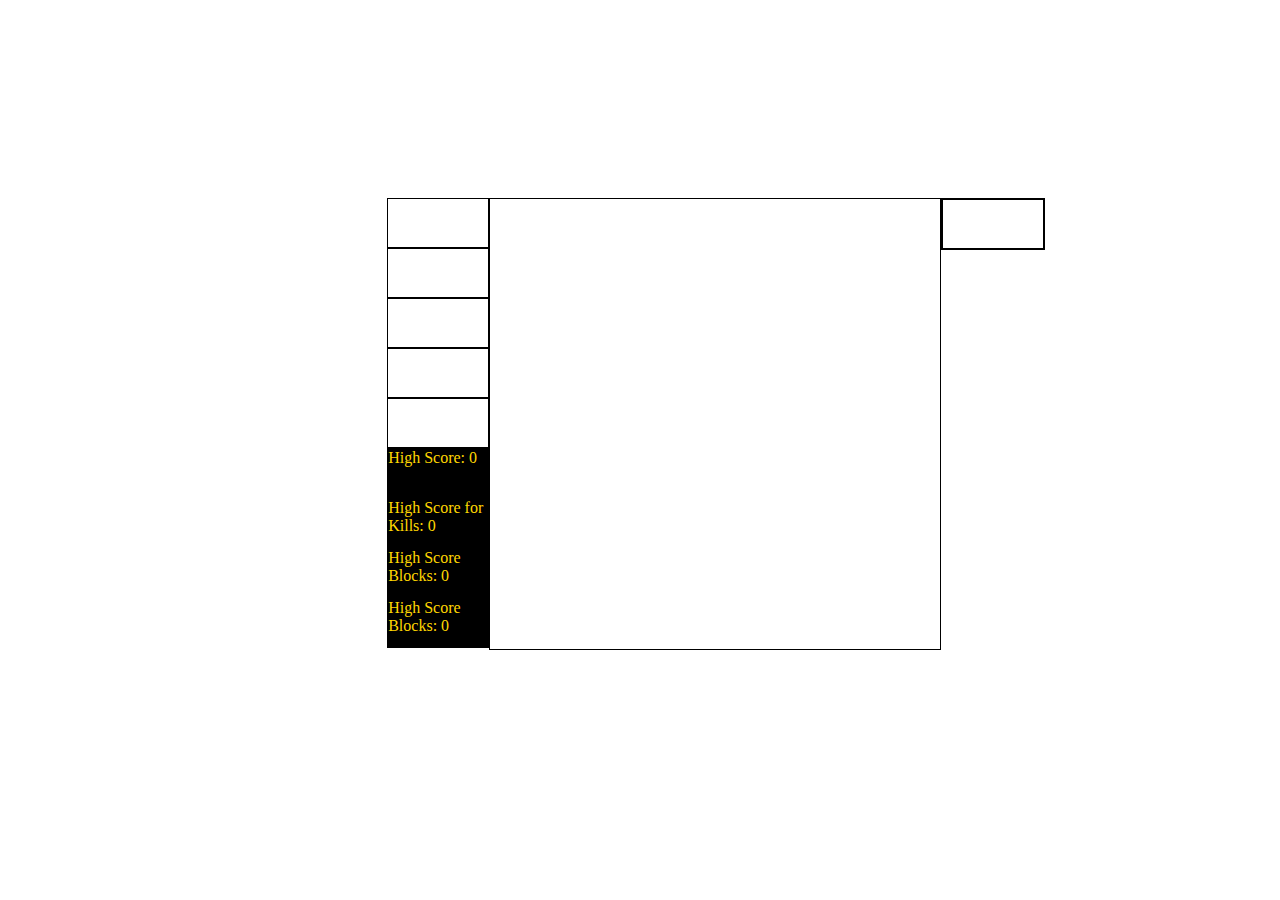
==== JBabineau.SnakeTron/JBabineau.SnakeTron/index.html @ 41115044 "added swipe controls to snaketron" ====
﻿
<!DOCTYPE HTML>
<HTML>
<head>
    <title>Snake 0.3</title>
    <script type="text/javascript" src="https://code.jquery.com/jquery-1.12.4.min.js"></script>
    <script src="https://hammerjs.github.io/dist/hammer.js"></script>
</head>
<body>
    <div style="display: inline-block; width: 100%; padding-top: 15%;">
        <div class="info" style="display: inline-block; float: left; padding-left: 30%;">
            <div class="playerScore" style="background:#fff; color:#000; border: solid black 1px; width: 100px; height: 48px;"></div>
            <div class="aiScore" style="background:#fff; color:#000; border: solid black 1px; width: 100px; height: 48px;">	</div>
            <div class="kills" style="background:#fff; color:#000; border: solid black 1px; width: 100px; height: 48px;"></div>
            <div class="playerBlocks" style="background:#fff; color:#000; border: solid black 1px; width: 100px; height: 48px;"></div>
            <div class="suckScore" style="background:#fff; color:#000; border: solid black 1px; width: 100px; height: 48px;"></div>
            <div class="playerHighScore" style="background:#000; color:#ffd700; border: solid black 1px; width: 100px; height: 48px;"></div>
            <div class="killsHighScore" style="background:#000; color:#ffd700; border: solid black 1px; width: 100px; height: 48px;"></div>
            <div class="blocksHighScore" style="background:#000; color:#ffd700; border: solid black 1px; width: 100px; height: 48px;"></div>
            <div class="suckScoreHighScore" style="background:#000; color:#ffd700; border: solid black 1px; width: 100px; height: 48px;"></div>
        </div>
        <canvas id="canvas" width="450" height="450" style="border: solid black 1px; float: left;"></canvas>
        <div style="border: solid black 1px; float: left;">
            <div class="overallScore" style="background:#fff; color:#000; border: solid black 1px; width: 100px; height: 48px;"></div>
        </div>
    </div>
    <script type="text/javascript">
            $(document).ready(function(){
                // Global variables
				// TODO: There hs to be a better way.
                var canvas = $("#canvas")[0];
                var ctx = canvas.getContext("2d");
                var width = $("#canvas").width();
                var height = $("#canvas").height();
                var highscore = 0;
                var colorValue = 255;
                var computer_headX;
                var computer_headY;
				var player_headX;
                var player_headY;
				var userName = "";
				var playerkills = 0;
				var lastPlayerPosition = "";
				var playerBlocks = 0;
				var suckScore = 0;
                localStorage.setItem("highscore", 0);
				localStorage.setItem("playerkills", 0);
                localStorage.setItem("blocks", 0);
				localStorage.setItem("suckScore", 0);
                var cellWidth = 10;
                var player_direction;
                var computer_direction;
                var food;
                var score;
                var score2;
                var powerUp;
                var player_snake_array;
                var computer_snake_array;
                var aroundFoodArray = [false, false, false, false, false, false, false,];
				var finalScore = 0;
				var avgEnemyLength = 0;
				// [0][1][2]
				// [3]   [4]
				// [5][6][7]

				/**
				 * Initial game setup and reseting of variables.
				 */
                function init()
                {
                        player_direction = "pause";
                        computer_direction = "left";
                        create_player_snake();
                        create_computer_snake();
                        create_food();
                        score = 0;
                        score2 = 0;
                        colorValue = 255;
						playerkills = 0;
						playerBlocks = 0;
						suckScore = 0;
						finalScore = 0;
						avgEnemyLength = 0;
                        // Lets move the snake now using a timer
                        // which will trigger the paint function every 60ms
						// TODO: Split the paint and logic
                        if(typeof game_loop != "undefined") clearInterval(game_loop);
                        game_loop = setInterval(paint,50);

						// Render the high scores based on local storage
						updateHighScore();
						aroundFoodArray = [false, false, false, false, false, false, false,];
                }
                init();

				/**
				 * Creates a new player snake.
				 * Starting length of the snake is
				 * 5 and we build from (0,5)
				 * back to (0,1).
				 */
                function create_player_snake() {
					var length = 5;
					player_snake_array = [];
					for(var i = length-1; i>=0; i--) {
						player_snake_array.push({x: i, y:0});
					}
                }

				/**
				 * Creates a new computer snake.
				 * Starting length of the snake is
				 * 5 and we build from (39,44)
				 * back to (44,44). We also reset the
				 * computer score back to zero here. (Should move that)
				 */
                function create_computer_snake()
                {
					var length = 5;
					computer_snake_array = [];
					for(var i = length; i>=0; i--){
						computer_snake_array.push({x: 44 - i, y:44});
					}
					// TODO: move this block to somewhere else.
					computer_headX = computer_snake_array[0].x;
					computer_headY = computer_snake_array[0].y;
					computer_direction = "left";
					score2 = 0;
                }

                /**
				 * This Creates a new food on the game
				 * board at a random square.
				 */
                function create_food() {
					aroundFoodArray = [false, false, false, false, false, false, false,];
					var valid = false;
					var tempFood;
					while(!valid) {
						tempFood = {
							x: Math.round(Math.random()*(width-cellWidth)/cellWidth),
							y: Math.round(Math.random()*(height-cellWidth)/cellWidth)
						}

						if(!check_collision(tempFood.x, tempFood.y, player_snake_array) && !check_collision(tempFood.x, tempFood.y, computer_snake_array)) {
							food = {
								x: tempFood.x,
								y: tempFood.y,
							}
							valid = true;
						}
					}
                }

                /**
				 * This is the logic and the rendering
				 * this needs to be broken out.
				 */
                function paint()
                {
					if(player_direction != "pause") {
                        if (colorValue <0){
                            colorValue = 0;
                        }
						// Redraw the board every frame.
                        var color = "rgb(255," + colorValue + "," + colorValue + ")";
                        ctx.fillStyle = color;
                        ctx.fillRect(0, 0,width,height);
                        ctx.strokeStyle = "black";
                        ctx.strokeRect(0, 0,width,height);

                        //The movement code for the snake to come here.
                        //The logic is simple
                        //Pop out the tail cell and place it infront of the head cell
                        player_headX = player_snake_array[0].x;
                        player_headY = player_snake_array[0].y;
                        computer_headX = computer_snake_array[0].x;
                        computer_headY = computer_snake_array[0].y;
                        //These were the position of the head cell.
                        //We will increment it to get the new head position
                        //Lets add proper player_direction based movement now
                        if(player_direction == "right") player_headX++;
                        else if(player_direction == "left") player_headX--;
                        else if(player_direction == "up") player_headY--;
                        else if(player_direction == "down") player_headY++;

                        if(computer_direction == "right") computer_headX++;
                        else if(computer_direction == "left") computer_headX--;
                        else if( computer_direction == "up") computer_headY--;
                        else if(computer_direction == "down") computer_headY++;

                        if(computer_headX == food.x && computer_headY > food.y && computer_direction != "down"){
                            computer_direction = "up";
                        }else if(computer_headX == food.x && computer_headY < food.y && computer_direction != "up") {
                            computer_direction = "down";
                        }
                        else if(computer_headY == food.y && computer_headX < food.x && computer_direction != "left"){
                            computer_direction = "right";
                        }else if(computer_headY == food.y && computer_headX > food.x && computer_direction != "right"){
                            computer_direction = "left";
                        }
                        if(computer_headX == 0 && computer_direction == "left"){
                            if(computer_headY == 0 ){
                                computer_direction = "down";
                            } else if(computer_headY == 44){
                                computer_direction = "up";
                            }
                            else if(computer_headY > food.y){
                                computer_direction = "up";
                            }
                            else{
                                computer_direction = "down";
                            }
                        }
                        if(computer_headX == 44 && computer_direction == "right"){
                            if(computer_headY == 0 ){
                                computer_direction = "down";
                            } else if(computer_headY == 44){
                                computer_direction = "up";
                            }
                            else if(computer_headY > food.y){
                                computer_direction = "up";
                            }
                            else{
                                computer_direction = "down";
                            }
                        }
                        if(computer_headY == 0 && computer_direction == "up"){
                            if(computer_headX == 0 ){
                                computer_direction = "right";
                            } else if(computer_headX == 44){
                                computer_direction = "left";
                            }
                            else if(computer_headX > food.x){
                                computer_direction = "left";
                            }
                            else{
                                computer_direction = "right";
                            }
                        }
                        if(computer_headY == 44 && computer_direction == "down"){
                            if(computer_headX == 0 ){
                                computer_direction = "right";
                            } else if(computer_headX == 44){
                                computer_direction = "left";
                            }
                            else if(computer_headX < food.x){
                                computer_direction = "left";
                            }
                            else{
                                computer_direction = "right";
                            }
                        }
                        if(computer_direction == "up" && check_collision(computer_headX,(computer_headY-1), player_snake_array)) {
							playerBlocks ++;
                            if(!check_collision((computer_headX+1),computer_headY, player_snake_array))
                            {
                                computer_direction = "right";
                            }
                            else{
                                computer_direction = "left";
                            }
                        }
                        if(computer_direction == "down" && check_collision(computer_headX,(computer_headY+1), player_snake_array)) {
							playerBlocks++;
                            if(!check_collision((computer_headX+1),computer_headY, player_snake_array))
                            {
                                computer_direction = "right";
                            }
                            else{
                                computer_direction = "left";
                            }
                        }
                        if(computer_direction == "left" && check_collision((computer_headX-1),computer_headY, player_snake_array)) {
							playerBlocks++;
                            if(!check_collision(computer_headX,(computer_headY+1), player_snake_array))
                            {
                                computer_direction = "down";
                            }
                            else{
                                computer_direction = "up";
                            }
                        }

                        if(computer_direction == "right" && check_collision((computer_headX+1),computer_headY, player_snake_array)) {
							playerBlocks++;
                            if(!check_collision(computer_headX,(computer_headY+1), player_snake_array))
                            {
                                computer_direction = "down";
                            }
                            else{
                                computer_direction = "up";
                            }
                        }

                        if(player_headX == -1 || player_headX ==width/cellWidth || player_headY == -1 || player_headY ==height/cellWidth || check_collision(player_headX, player_headY, player_snake_array) || check_collision(player_headX, player_headY, computer_snake_array)) {
                            updateHighScore();
							calculateFinalScore();
							init();
							return;
                        }

                        if(computer_headX == -1 || computer_headX == width/cellWidth || computer_headY == -1 || computer_headY == height/cellWidth || check_collision(computer_headX, computer_headY, player_snake_array) || check_collision(computer_headX, computer_headY, computer_snake_array))
                        {
							playerkills++;
							avgEnemyLength += computer_snake_array.length;
                            create_computer_snake();
                        }
                        //Lets write the code to make the snake eat the food
                        //The logic is simple
                        //If the new head position matches with that of the food,
                        //Create a new head instead of moving the tail
                        if(player_headX == food.x && player_headY == food.y)
                        {
                                var tail = {x: player_headX, y: player_headY};
                                score++;
                                if(score % 50 < 25){
                                    colorValue -= 10;
                                }
                                else{
                                    colorValue += 10;
                                }
                                //Create new food
                                create_food();
                                var tail2 = computer_snake_array.pop();
                                tail2.x = computer_headX; tail2.y = computer_headY;
								suckScore--;
                        }
                        else if(computer_headX == food.x && computer_headY == food.y){
                            var tail2 = {x: computer_headX, y: computer_headY};
                                score2++;

                                //Create new food
                                create_food();
                                var tail = player_snake_array.pop();
                                tail.x = player_headX; tail.y = player_headY;
                        }
                        else
                        {
							var tail = player_snake_array.pop();
							tail.x = player_headX; tail.y = player_headY;

							var tail2 = computer_snake_array.pop();
							tail2.x = computer_headX; tail2.y = computer_headY;

							checkSuckScore();
                        }

                        player_snake_array.unshift(tail); //puts back the tail as the first cell
                        computer_snake_array.unshift(tail2);

                        for(var i = 0; i < player_snake_array.length; i++)
                        {
                                var c = player_snake_array[i];
                                //Lets paint 10px wide cells
                                paint_cell(c.x, c.y, "blue");
                        }

                        for(var i=1; i < computer_snake_array.length; i++)
                        {
                            var s = computer_snake_array[i];
                            paint_cell(s.x, s.y, "red");
                        }

                        // Paint the food
                        paint_cell(food.x, food.y, "green");


						updateScore();
					}
                }

                //Lets first create a generic function to paint cells
                function paint_cell(x, y, color) {
                        ctx.fillStyle = color;
                        ctx.fillRect(x*cellWidth, y*cellWidth, cellWidth, cellWidth);
                        ctx.strokeStyle = "white";
                        ctx.strokeRect(x*cellWidth, y*cellWidth, cellWidth, cellWidth);
                }

                function check_collision(x, y, array) {
                        //This function will check if the provided x/y coordinates exist
                        //in an array of cells or not
                        for(var i = 0; i < array.length; i++)
                        {
								//console.log('array x: ' + array[i].x + 'array.y: ' + array[i].y);
                                if(array[i].x == x && array[i].y == y) {
									console.log('Collision: array x: ' + array[i].x + 'array.y: ' + array[i].y + 'with x: ' + x + ' y: ' + y);
									debugger;
									return true;
								}
                        }
                        return false;
                }

				function updateScore() {
					$(".playerScore").text("Score: " + score);
					$(".aiScore").text("Opponent: " + score2);
					$(".kills").text("Kills: " + playerkills);
					$(".playerBlocks").text("Blocks: " + playerBlocks);
					$(".suckScore").text("Suck Score: " + suckScore);
				}
                function updateHighScore() {
					var text = "";
					var scoreText = "";
					var killText = "";
					var blockText = "";
					var suckText = "";
						if(score > localStorage.getItem("highscore"))
						{
							localStorage.setItem("highscore", score);
							scoreText = "High Score: " + score;
						}
						else {
							scoreText = "High Score: " + localStorage.getItem("highscore");
						}
						if(playerkills > localStorage.getItem("playerkills"))
						{
							localStorage.setItem("playerkills", playerkills);
							killText = "High Score for Kills: " + playerkills;
						}
						else {
							killText = "High Score for Kills: " + localStorage.getItem("playerkills");
						}
						if(playerBlocks > localStorage.getItem("blocks"))
						{
							localStorage.setItem("blocks", playerBlocks);
							blockText = "High Score Blocks: " + playerBlocks;
						}
						else {
							blockText = "High Score Blocks: " + localStorage.getItem("blocks");
						}
						if(suckScore > localStorage.getItem("suckScore")) {
							localStorage.setItem("suckScore", suckScore);
							suckText = "High Score Suck Score: " + suckScore;
						}
						else {
							suckText = "High Score Suck Score: " + localStorage.getItem("suckScore");
						}
						$('.playerHighScore').text(scoreText);
						$('.killsHighScore').text(killText);
						$('.blocksHighScore').text(blockText);
						$('.suckScoreHighScore').text(blockText);

				}

				function checkSuckScore() {
					//var aroundFoodArray = [false, false, false, false, false, false, false,];
					// [0][1][2]
					// [3]   [4]
					// [5][6][7]
					if(player_headX == food.x + 1 && player_headY == food.y && aroundFoodArray[4] == false) {
						aroundFoodArray[4] = true;
						suckScore++;
					}
					if(player_headX == food.x - 1 && player_headY == food.y && aroundFoodArray[3] == false){
						aroundFoodArray[3] = true;
						suckScore++;
					}
					if(player_headY == food.y + 1 && player_headX == food.x && aroundFoodArray[6] == false){
						aroundFoodArray[6] = true;
						suckScore++;
					}
					if(player_headY == food.y - 1 && player_headX == food.x && aroundFoodArray[1] == false){
						aroundFoodArray[1] = true;
						suckScore++;
					}
					/*if((player_headX == food.x + 1 && player_headY == food.y + 1) && aroundFoodArray[7] == false){
						aroundFoodArray[7] = true;
						suckScore++;
					}
					if((player_headX == food.x + 1 && player_headY == food.y - 1) && aroundFoodArray[2] == false){
						aroundFoodArray[2] = true;
						suckScore++;
					}
					if((player_headX == food.x - 1 && player_headY == food.y + 1) && aroundFoodArray[5] == false){
						aroundFoodArray[5] = true;
						suckScore++;
					}
					if((player_headX == food.x - 1 && player_headY == food.y - 1) && aroundFoodArray[1] == false){
						aroundFoodArray[1] = true;
						suckScore++;
					}*/
				}

				function calculateFinalScore() {
					finalScore = (((score - 100) + (playerkills * avgEnemyLength)) - ((suckScore + score2) - (playerBlocks *3)));
					//console.log('Score: ' + score + ' score - 100: ' +(score - 100) + ' playerKills: ' + playerkills + ' avgEnemyLength: ' + avgEnemyLength
					//+ ' (playerkills * avgEnemyLength): ' + (playerkills * avgEnemyLength) + ' suckScore + score2: ' + (suckScore + score2) +  ' blocks*3: ' + (playerBlocks *3));
					$('.overallScore').text(finalScore);
				}

                //Lets add the keyboard controls now
				$(document).keydown(function (e) {
				    var key = e.which;
				    //We will add another clause to prevent reverse gear
				    if (key == "37" && player_direction != "right" && !check_collision(player_headX - 1, player_headY, player_snake_array)) {
				        player_direction = "left";
				    }
				    else if (key == "38" && player_direction != "down" && !check_collision(player_headX, player_headY - 1, player_snake_array)) {
				        player_direction = "up";
				    }
				    else if (key == "39" && player_direction != "left" && !check_collision(player_headX + 1, player_headY, player_snake_array)) {
				        player_direction = "right";
				    }
				    else if (key == "40" && player_direction != "up" && !check_collision(player_headX, player_headY + 1, player_snake_array)) {
				        player_direction = "down";
				    }
				    else if (key == "80") {
				        if (player_direction == "pause") {
				            player_direction = lastPlayerMove;
				        }
				        else {
				            lastPlayerMove = player_direction;
				            player_direction = "pause";
				        }
				    }
				    //The snake is now keyboard controllable
				});

				var myElement = document.getElementById('canvas');

                // create a simple instance
                // by default, it only adds horizontal recognizers
				var mc = new Hammer(myElement);
				mc.get('swipe').set({ direction: Hammer.DIRECTION_ALL });
                // listen to events...
				mc.on("swipeleft swiperight tap press swipeup swipedown", function (ev) {
				    myElement.textContent = ev.type + " gesture detected.";
				    if (ev.type == "swipeleft" && player_direction != "right" && !check_collision(player_headX - 1, player_headY, player_snake_array)) {
				        player_direction = "left";
				    }
				    else if (ev.type == "swipeup" && player_direction != "down" && !check_collision(player_headX, player_headY - 1, player_snake_array)) {
				        player_direction = "up";
				    }
				    else if (ev.type == "swiperight" && player_direction != "left" && !check_collision(player_headX + 1, player_headY, player_snake_array)) {
				        player_direction = "right";
				    }
				    else if (ev.type == "swipedown" && player_direction != "up" && !check_collision(player_headX, player_headY + 1, player_snake_array)) {
				        player_direction = "down";
				    }
				    else if (ev.type == "tap") {
				        if (player_direction == "pause") {
				            player_direction = lastPlayerMove;
				        }
				        else {
				            lastPlayerMove = player_direction;
				            player_direction = "pause";
				        }
				    }
				});
            });
    </script>
</body>
</HTML>
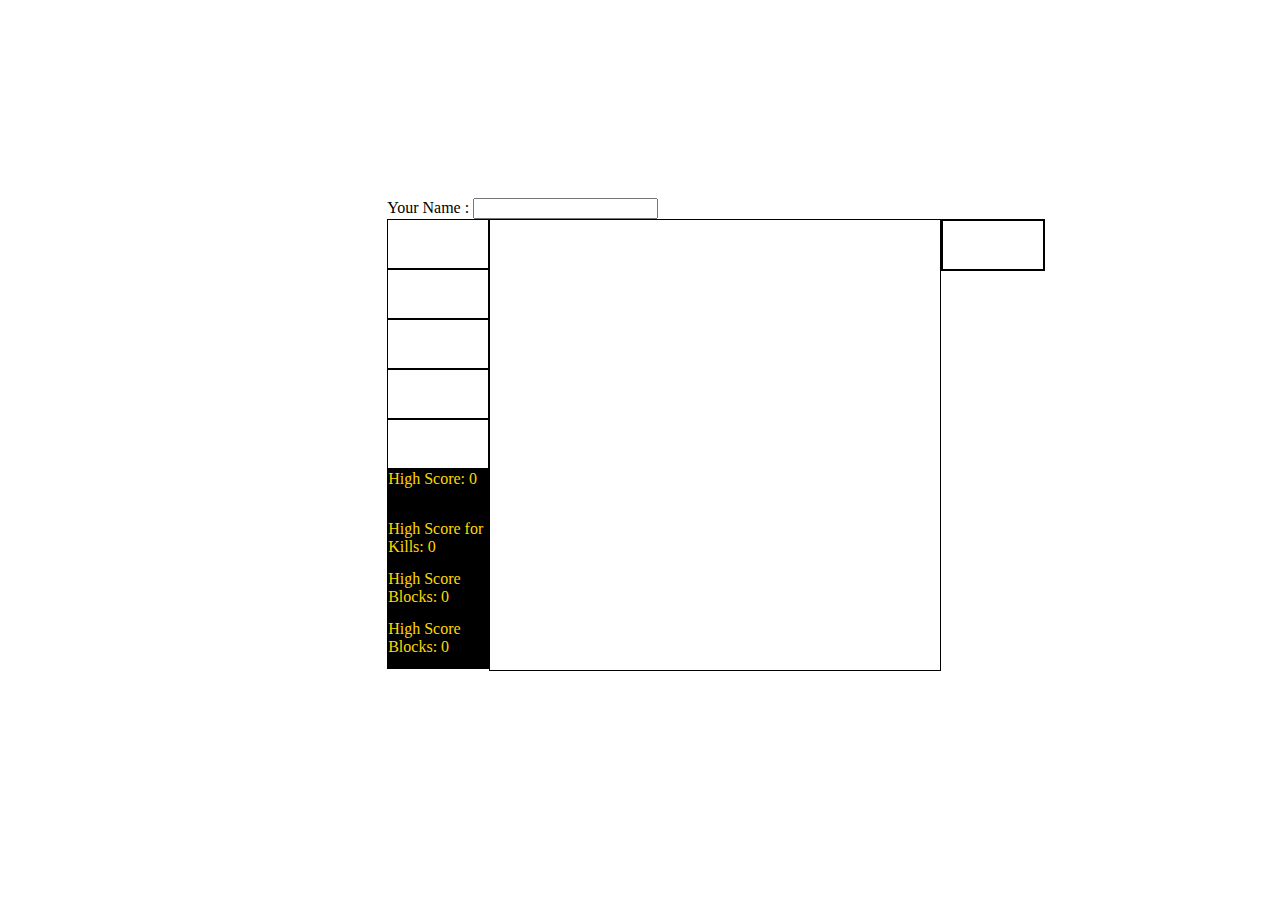
==== commit a8141b94: "Submitting scores for high scores" ====
--- a/JBabineau.SnakeTron/JBabineau.SnakeTron/index.html
+++ b/JBabineau.SnakeTron/JBabineau.SnakeTron/index.html
@@ -8,7 +8,8 @@
 </head>
 <body>
     <div style="display: inline-block; width: 100%; padding-top: 15%;">
-        <div class="info" style="display: inline-block; float: left; padding-left: 30%;">
+        <div style="padding-left: 30%;">Your Name : <input type="text" id="userName" /></div>
+        <div class="info" style="float: left; padding-left: 30%;">
             <div class="playerScore" style="background:#fff; color:#000; border: solid black 1px; width: 100px; height: 48px;"></div>
             <div class="aiScore" style="background:#fff; color:#000; border: solid black 1px; width: 100px; height: 48px;">	</div>
             <div class="kills" style="background:#fff; color:#000; border: solid black 1px; width: 100px; height: 48px;"></div>
@@ -25,7 +26,17 @@
         </div>
     </div>
     <script type="text/javascript">
-            $(document).ready(function(){
+        $(document).ready(function () {
+            //ga
+            (function (i, s, o, g, r, a, m) {
+                i['GoogleAnalyticsObject'] = r; i[r] = i[r] || function () {
+                    (i[r].q = i[r].q || []).push(arguments)
+                }, i[r].l = 1 * new Date(); a = s.createElement(o),
+                m = s.getElementsByTagName(o)[0]; a.async = 1; a.src = g; m.parentNode.insertBefore(a, m)
+            })(window, document, 'script', 'https://www.google-analytics.com/analytics.js', 'ga');
+
+            ga('create', 'UA-81083200-1', 'auto');
+            ga('send', 'pageview');
                 // Global variables
 				// TODO: There hs to be a better way.
                 var canvas = $("#canvas")[0];
@@ -43,10 +54,21 @@
 				var lastPlayerPosition = "";
 				var playerBlocks = 0;
 				var suckScore = 0;
-                localStorage.setItem("highscore", 0);
-				localStorage.setItem("playerkills", 0);
-                localStorage.setItem("blocks", 0);
-				localStorage.setItem("suckScore", 0);
+				if (localStorage.getItem("userName") != "undefined") {
+				    $("#userName").val(localStorage.getItem("userName"));
+				}
+				if (localStorage.getItem("highscore") != "") {
+				    localStorage.setItem("highscore", 0);
+				}
+				if (localStorage.getItem("playerkills") != "") {
+				    localStorage.setItem("playerkills", 0);
+				}
+				if (localStorage.getItem("blocks") != "") {
+				    localStorage.setItem("blocks", 0);
+				}
+				if (localStorage.getItem("suckScore") != "") {
+				    localStorage.setItem("suckScore", 0);
+				}
                 var cellWidth = 10;
                 var player_direction;
                 var computer_direction;
@@ -484,10 +506,42 @@
 				}
 
 				function calculateFinalScore() {
+				    //ga('send', 'event', [eventCategory], [eventAction], [eventLabel], [eventValue], [fieldsObject]);
+				    
 					finalScore = (((score - 100) + (playerkills * avgEnemyLength)) - ((suckScore + score2) - (playerBlocks *3)));
 					//console.log('Score: ' + score + ' score - 100: ' +(score - 100) + ' playerKills: ' + playerkills + ' avgEnemyLength: ' + avgEnemyLength
 					//+ ' (playerkills * avgEnemyLength): ' + (playerkills * avgEnemyLength) + ' suckScore + score2: ' + (suckScore + score2) +  ' blocks*3: ' + (playerBlocks *3));
 					$('.overallScore').text(finalScore);
+					//ga('send', 'event', 'game', 'played', 'gameplayed', 'score: ' + finalScore);
+					ga('send', {
+					    hitType: 'event',
+					    eventCategory: 'game',
+					    eventAction: 'play'
+					});
+					if ($('#userName').val().length == 0) {
+					    var name = prompt("Please enter your name", "Raph sucks");
+					    $('#userName').val(name);
+					    localStorage.setItem("userName", name);
+					}
+					else {
+					    if (localStorage.getItem("userName") != $('#userName').val()) {
+					        localStorage.setItem("userName", $('#userName').val());
+					    }
+					}
+
+					$.post("api/Score",
+                    {
+                        Id: 1,
+                        UserName: $('#userName').val(),
+                        Score1: score,
+                        Kills: playerkills,
+                        Blocks: playerBlocks,
+                        Missed: suckScore,
+                        DateSumbitted: new Date()
+                    },
+                    function (data) {
+                        console.log("Data: " + data);
+                    });
 				}
 
                 //Lets add the keyboard controls now
@@ -520,8 +574,6 @@
 
 				var myElement = document.getElementById('canvas');
 
-                // create a simple instance
-                // by default, it only adds horizontal recognizers
 				var mc = new Hammer(myElement);
 				mc.get('swipe').set({ direction: Hammer.DIRECTION_ALL });
                 // listen to events...
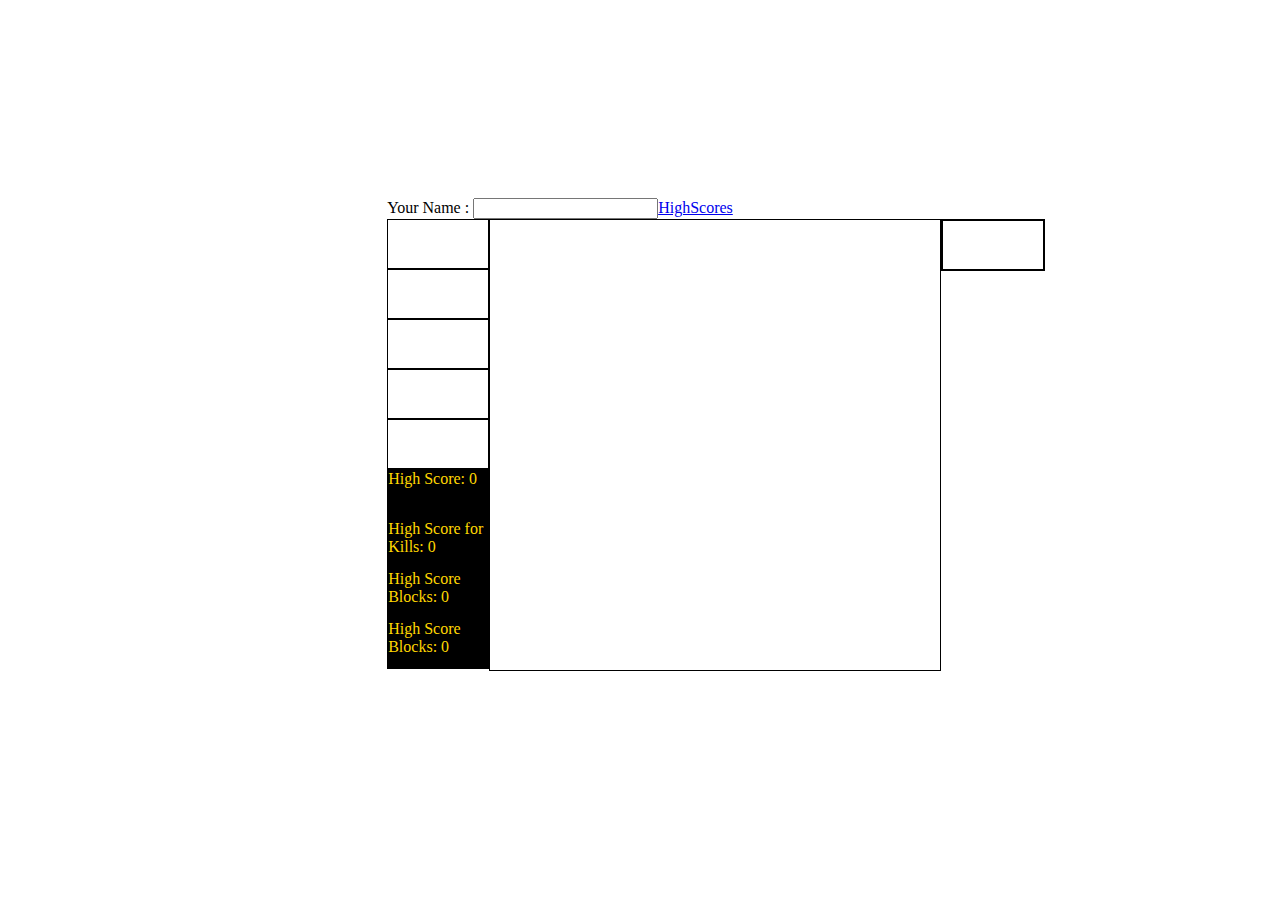
==== commit 25e6b947: "Highscore page simple" ====
--- a/JBabineau.SnakeTron/JBabineau.SnakeTron/index.html
+++ b/JBabineau.SnakeTron/JBabineau.SnakeTron/index.html
@@ -8,7 +8,7 @@
 </head>
 <body>
     <div style="display: inline-block; width: 100%; padding-top: 15%;">
-        <div style="padding-left: 30%;">Your Name : <input type="text" id="userName" /></div>
+        <div style="padding-left: 30%;">Your Name : <input type="text" id="userName" /><a href="./Highscore.html">HighScores</a></div>
         <div class="info" style="float: left; padding-left: 30%;">
             <div class="playerScore" style="background:#fff; color:#000; border: solid black 1px; width: 100px; height: 48px;"></div>
             <div class="aiScore" style="background:#fff; color:#000; border: solid black 1px; width: 100px; height: 48px;">	</div>
@@ -575,20 +575,20 @@
 				var myElement = document.getElementById('canvas');
 
 				var mc = new Hammer(myElement);
-				mc.get('swipe').set({ direction: Hammer.DIRECTION_ALL });
+				mc.get('pan').set({ direction: Hammer.DIRECTION_ALL, threshold: 50 });
                 // listen to events...
-				mc.on("swipeleft swiperight tap press swipeup swipedown", function (ev) {
+				mc.on("panleft panright tap press panup pandown", function (ev) {
 				    myElement.textContent = ev.type + " gesture detected.";
-				    if (ev.type == "swipeleft" && player_direction != "right" && !check_collision(player_headX - 1, player_headY, player_snake_array)) {
+				    if (ev.type == "panleft" && player_direction != "right" && !check_collision(player_headX - 1, player_headY, player_snake_array)) {
 				        player_direction = "left";
 				    }
-				    else if (ev.type == "swipeup" && player_direction != "down" && !check_collision(player_headX, player_headY - 1, player_snake_array)) {
+				    else if (ev.type == "panup" && player_direction != "down" && !check_collision(player_headX, player_headY - 1, player_snake_array)) {
 				        player_direction = "up";
 				    }
-				    else if (ev.type == "swiperight" && player_direction != "left" && !check_collision(player_headX + 1, player_headY, player_snake_array)) {
+				    else if (ev.type == "panright" && player_direction != "left" && !check_collision(player_headX + 1, player_headY, player_snake_array)) {
 				        player_direction = "right";
 				    }
-				    else if (ev.type == "swipedown" && player_direction != "up" && !check_collision(player_headX, player_headY + 1, player_snake_array)) {
+				    else if (ev.type == "pandown" && player_direction != "up" && !check_collision(player_headX, player_headY + 1, player_snake_array)) {
 				        player_direction = "down";
 				    }
 				    else if (ev.type == "tap") {
